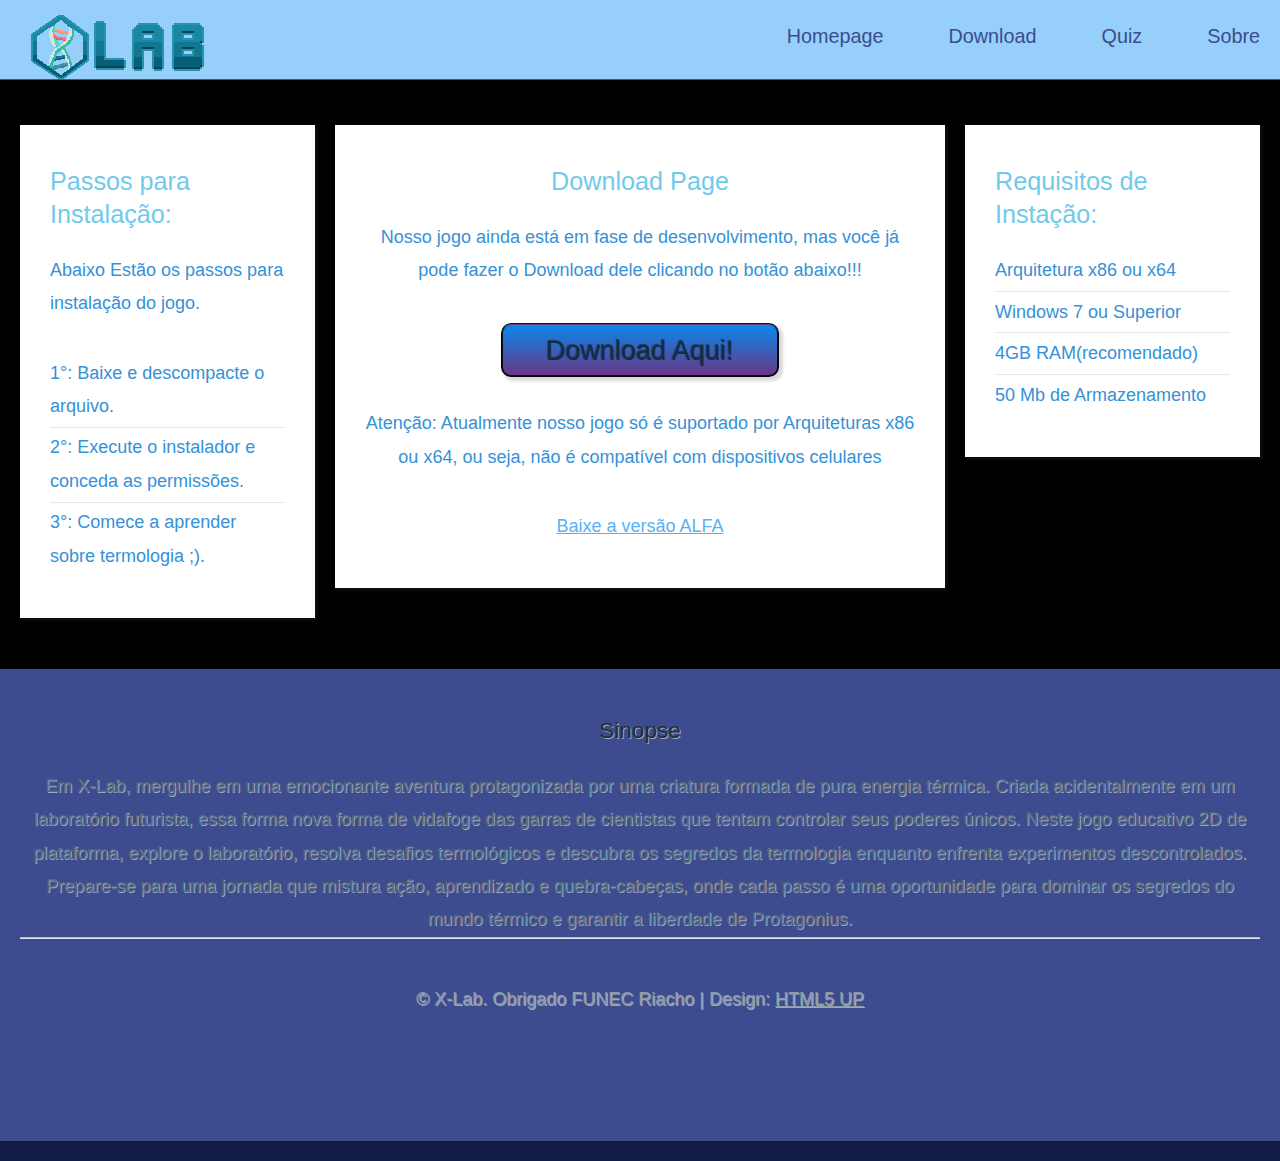
==== down.html @ de109f3b "Add files via upload" ====
<!DOCTYPE HTML>
<!--
	Halcyonic by HTML5 UP
	html5up.net | @ajlkn
	Free for personal and commercial use under the CCA 3.0 license (html5up.net/license)
-->
<html>

<head>
	<title>X-Lab - Download </title>
	<meta charset="utf-8" />
	<meta name="viewport" content="width=device-width, initial-scale=1, user-scalable=no" />
	<link rel="stylesheet" href="assets/css/main.css" />
</head>

<body class="subpage">
	<div id="page-wrapper">

		<!-- Header -->
		<section id="header">
			<div class="container">
				<div class="row">
					<div class="col-12">

						<!-- Logo -->
						<a href="" id="logo"><img src="images/1.png" alt=""></a>

						<!-- Nav -->
						<nav id="nav">
							<a href="index.html">Homepage</a>
							<a href="down.html">Download</a>
							<a href="quiz.html">Quiz</a>
							<a href="sobre.html">Sobre</a>
						</nav>

					</div>
				</div>
			</div>
		</section>

		<!-- Content -->
		<section id="content">
			<div class="container">
				<div class="row">
					<div class="col-3 col-12-medium">

						<!-- Left Sidebar -->
						<section>
							<header>
								<h2>Passos para Instalação:</h2>
							</header>
							<p>
								Abaixo Estão os passos para instalação do jogo.
							</p>
							<ul class="link-list">
								<li>1°: Baixe e descompacte o arquivo.</li>
								<li>2°: Execute o instalador e conceda as permissões.</li>
								<li>3°: Comece a aprender sobre termologia ;).</li>
							</ul>


						</section>

					</div>
					<div class="col-6 col-12-medium imp-medium">

						<!-- Main Content -->
						<section>
							<header>
								<h2>Download Page</h2>
							</header>
							<p>
								Nosso jogo ainda está em fase de desenvolvimento, mas você já pode fazer o Download dele
								clicando no botão abaixo!!!
							</p>
							<a href="https://mega.nz/file/t2sT2BZY#CAlCSqJQ_L4OxCx3RrQinqpPW2rVEWMu4_f2LUwv15w"
								class="button-large">Download Aqui!</a>
							<p style="margin-top: 30px;"><strong>Atenção: Atualmente nosso jogo só é suportado por
									Arquiteturas x86 ou x64, ou seja, não é compatível com dispositivos
									celulares</strong></p>
							<a href="https://mega.nz/file/t2sT2BZY#CAlCSqJQ_L4OxCx3RrQinqpPW2rVEWMu4_f2LUwv15w"
								class="button-alfa">Baixe a versão ALFA</a>
						</section>
						<p><strong></strong></p>

					</div>
					<div class="col-3 col-12-medium">

						<!-- Right Sidebar -->
						<section>
							<header>
								<h2>Requisitos de Instação:</h2>
							</header>
							<ul class="link-list">
								<li>Arquitetura x86 ou x64</li>
								<li>Windows 7 ou Superior</li>
								<li>4GB RAM(recomendado)</li>
								<li>50 Mb de Armazenamento</li>
							</ul>
						</section>
					</div>
				</div>
			</div>
		</section>

		<!-- Footer -->
		<section id="footer">
			<div class="container">

				<div class="col-8 col-12-medium">
					<section style="text-align: center;">
						<h2>Sinopse</h2>
						<p>
							Em X-Lab, mergulhe em uma emocionante aventura protagonizada por uma criatura formada de
							pura energia térmica. Criada acidentalmente em um laboratório futurista, essa forma nova
							forma de vidafoge das garras de cientistas que tentam controlar seus poderes únicos. Neste
							jogo educativo 2D de plataforma, explore o laboratório, resolva desafios termológicos e
							descubra os segredos da termologia enquanto enfrenta experimentos descontrolados. Prepare-se
							para uma jornada que mistura ação, aprendizado e quebra-cabeças, onde cada passo é uma
							oportunidade para dominar os segredos do mundo térmico e garantir a liberdade de
							Protagonius.
						</p>
					</section>


					<div class="col-4 col-12-medium imp-medium">

						<!-- Copyright -->
						<div id="copyright" style="text-align: center;">
							&copy; X-Lab. Obrigado FUNEC Riacho | Design: <a href="http://html5up.net">HTML5 UP</a>
						</div>

					</div>

					<!-- Scripts -->
					<script src="assets/js/jquery.min.js"></script>
					<script src="assets/js/browser.min.js"></script>
					<script src="assets/js/breakpoints.min.js"></script>
					<script src="assets/js/util.js"></script>
					<script src="assets/js/main.js"></script>

</body>

</html>
---- assets/css/main.css ----
html,
body,
div,
span,
applet,
object,
iframe,
h1,
h2,
h3,
h4,
h5,
h6,
p,
blockquote,
pre,
a,
abbr,
acronym,
address,
big,
cite,
code,
del,
dfn,
em,
img,
ins,
kbd,
q,
s,
samp,
small,
strike,
strong,
sub,
sup,
tt,
var,
b,
u,
i,
center,
dl,
dt,
dd,
ol,
ul,
li,
fieldset,
form,
label,
legend,
table,
caption,
tbody,
tfoot,
thead,
tr,
th,
td,
article,
aside,
canvas,
details,
embed,
figure,
figcaption,
footer,
header,
hgroup,
menu,
nav,
output,
ruby,
section,
summary,
time,
mark,
audio,
video {
	margin: 0;
	padding: 0;
	border: 0;
	font-size: 100%;
	font: inherit;
	vertical-align: baseline;
}


html {
	overflow-x: hidden;
	background-color: #131c46;
}




article,
aside,
details,
figcaption,
figure,
footer,
header,
hgroup,
menu,
nav,
section {
	display: block;
}

body {
	line-height: 1;
}

ol,
ul {
	list-style: none;
}

blockquote,
q {
	quotes: none;
}

blockquote:before,
blockquote:after,
q:before,
q:after {
	content: '';
	content: none;
}

table {
	border-collapse: collapse;
	border-spacing: 0;
}

body {
	-webkit-text-size-adjust: none;
}

mark {
	background-color: transparent;
	color: inherit;
}

input::-moz-focus-inner {
	border: 0;
	padding: 0;
}

input,
select,
textarea {
	-moz-appearance: none;
	-webkit-appearance: none;
	-ms-appearance: none;
	appearance: none;
}

/* Basic */

html {
	box-sizing: border-box;
}

*,
*:before,
*:after {
	box-sizing: inherit;
}

body {
	background: #3c4c8f;
	color: #3591d8;
	font-size: 13.5pt;
	font-family: Verdana, Geneva, Tahoma, sans-serif;
	line-height: 1.85em;
	font-weight: 300;
}

input,
textarea,
select {
	color: #3591d8;
	font-size: 13.5pt;
	font-family: 'Yanone Kaffeesatz';
	line-height: 1.85em;
	font-weight: 300;
}

ul,
ol,
p,
dl {
	margin: 0 0 2em 0;
}

a {
	text-decoration: underline;
}

a:hover {
	text-decoration: none;
}

section> :last-child,
section:last-child,
.last-child {
	margin-bottom: 0 !important;
}

/* Container */

.container {
	margin: 0 auto;
	max-width: 100%;
	width: 1200px;
}

@media screen and (max-width: 1680px) {

	.container {
		width: 1200px;
	}

}

@media screen and (max-width: 1280px) {

	.container {
		width: calc(100% - 40px);
	}

}

@media screen and (max-width: 980px) {

	.container {
		width: calc(100% - 50px);
	}

	#amem.row {
		width: 55%;
	}
}


@media screen and (max-width: 736px) {

	.container {
		width: calc(100% - 40px);
	}

}

/* Row */

.row {
	display: flex;
	flex-wrap: wrap;
	box-sizing: border-box;
	align-items: stretch;
}

.row>* {
	box-sizing: border-box;
}

.row.gtr-uniform>*> :last-child {
	margin-bottom: 0;
}

.row.aln-left {
	justify-content: flex-start;
}

.row.aln-center {
	justify-content: center;
}

.row.aln-right {
	justify-content: flex-end;
}

.row.aln-top {
	align-items: flex-start;
}

.row.aln-middle {
	align-items: center;
}

.row.aln-bottom {
	align-items: flex-end;
}

.row>.imp {
	order: -1;
}

.row>.col-1 {
	width: 8.33333%;
}


.row>.off-1 {
	margin-left: 8.33333%;
}

.row>.col-2 {
	width: 16.66667%;
}

.row>.off-2 {
	margin-left: 16.66667%;
}

.row>.col-3 {
	width: 25%;
}

.row>.off-3 {
	margin-left: 25%;
}

.row>.col-4 {
	width: 33.33333%;
}

.row>.off-4 {
	margin-left: 33.33333%;
}

.row>.col-5 {
	width: 41.66667%;
}

.row>.off-5 {
	margin-left: 41.66667%;
}

.row>.col-6 {
	text-align: center;
	width: 50%;
}

.row>.off-6 {
	margin-left: 50%;
}

.row>.col-7 {
	width: 58.33333%;
}

.row>.off-7 {
	margin-left: 58.33333%;
}

.row>.col-8 {
	width: 66.66667%;
}

.row>.off-8 {
	margin-left: 66.66667%;
}

.row>.col-9 {
	width: 75%;
}

.row>.off-9 {
	margin-left: 75%;
}

.row>.col-10 {
	width: 83.33333%;
}

.row>.off-10 {
	margin-left: 83.33333%;
}

.row>.col-11 {
	width: 91.66667%;
}

.row>.off-11 {
	margin-left: 91.66667%;
}

.row>.col-12 {
	width: 100%;
}

.row>.off-12 {
	margin-left: 100%;
}

.row.gtr-0 {
	margin-top: 0px;
	margin-left: 0px;
}

.row.gtr-0>* {
	padding: 0px 0 0 0px;
}

.row.gtr-0.gtr-uniform {
	margin-top: 0px;
}

.row.gtr-0.gtr-uniform>* {
	padding-top: 0px;
}

.row.gtr-25 {
	margin-top: -6.25px;
	margin-left: -6.25px;
}

.row.gtr-25>* {
	padding: 6.25px 0 0 6.25px;
}

.row.gtr-25.gtr-uniform {
	margin-top: -6.25px;
}

.row.gtr-25.gtr-uniform>* {
	padding-top: 6.25px;
}

.row.gtr-50 {
	margin-top: -12.5px;
	margin-left: -12.5px;
}

.row.gtr-50>* {
	padding: 12.5px 0 0 12.5px;
}

.row.gtr-50.gtr-uniform {
	margin-top: -12.5px;
}

.row.gtr-50.gtr-uniform>* {
	padding-top: 12.5px;
}

.row {
	margin-top: -25px;
	margin-left: -25px;
}

.row>* {
	padding: 25px 0 0 25px;
}

.row.gtr-uniform {
	margin-top: -25px;
}

.row.gtr-uniform>* {
	padding-top: 25px;
}

.row.gtr-150 {
	margin-top: -37.5px;
	margin-left: -37.5px;
}

.row.gtr-150>* {
	padding: 37.5px 0 0 37.5px;
}

.row.gtr-150.gtr-uniform {
	margin-top: -37.5px;
}

.row.gtr-150.gtr-uniform>* {
	padding-top: 37.5px;
}

.row.gtr-200 {
	margin-top: -50px;
	margin-left: -50px;
}

.row.gtr-200>* {
	padding: 50px 0 0 50px;
}

.row.gtr-200.gtr-uniform {
	margin-top: -50px;
}

.row.gtr-200.gtr-uniform>* {
	padding-top: 50px;
}

@media screen and (max-width: 1680px) {

	.row {
		display: flex;
		flex-wrap: wrap;
		box-sizing: border-box;
		align-items: stretch;
	}

	#amem.row {
		width: 200%;
	}

	.row>* {
		box-sizing: border-box;
	}


	.row.gtr-uniform>*> :last-child {
		margin-bottom: 0;
	}

	.row.aln-left {
		justify-content: flex-start;
	}

	.row.aln-center {
		justify-content: center;
	}

	.row.aln-right {
		justify-content: flex-end;
	}

	.row.aln-top {
		align-items: flex-start;
	}

	.row.aln-middle {
		align-items: center;
	}

	.row.aln-bottom {
		align-items: flex-end;
	}

	.row>.imp-xlarge {
		order: -1;
	}

	.row>.col-1-xlarge {
		width: 8.33333%;
	}

	.row>.off-1-xlarge {
		margin-left: 8.33333%;
	}

	.row>.col-2-xlarge {
		width: 16.66667%;
	}

	.row>.off-2-xlarge {
		margin-left: 16.66667%;
	}

	.row>.col-3-xlarge {
		width: 25%;
	}

	.row>.off-3-xlarge {
		margin-left: 25%;
	}

	.row>.col-4-xlarge {
		width: 33.33333%;
	}

	.row>.off-4-xlarge {
		margin-left: 33.33333%;
	}

	.row>.col-5-xlarge {
		width: 41.66667%;
	}

	.row>.off-5-xlarge {
		margin-left: 41.66667%;
	}

	.row>.col-6-xlarge {
		width: 50%;
	}

	.row>.off-6-xlarge {
		margin-left: 50%;
	}

	.row>.col-7-xlarge {
		width: 58.33333%;
	}

	.row>.off-7-xlarge {
		margin-left: 58.33333%;
	}

	.row>.col-8-xlarge {
		width: 66.66667%;
	}

	.row>.off-8-xlarge {
		margin-left: 66.66667%;
	}

	.row>.col-9-xlarge {
		width: 75%;
	}

	.row>.off-9-xlarge {
		margin-left: 75%;
	}

	.row>.col-10-xlarge {
		width: 83.33333%;
	}

	.row>.off-10-xlarge {
		margin-left: 83.33333%;
	}

	.row>.col-11-xlarge {
		width: 91.66667%;
	}

	.row>.off-11-xlarge {
		margin-left: 91.66667%;
	}

	.row>.col-12-xlarge {
		width: 100%;
	}

	.row>.off-12-xlarge {
		margin-left: 100%;
	}

	.row.gtr-0 {
		margin-top: 0px;
		margin-left: 0px;
	}

	.row.gtr-0>* {
		padding: 0px 0 0 0px;
	}

	.row.gtr-0.gtr-uniform {
		margin-top: 0px;
	}

	.row.gtr-0.gtr-uniform>* {
		padding-top: 0px;
	}

	.row.gtr-25 {
		margin-top: -6.25px;
		margin-left: -6.25px;
	}

	.row.gtr-25>* {
		padding: 6.25px 0 0 6.25px;
	}

	.row.gtr-25.gtr-uniform {
		margin-top: -6.25px;
	}

	.row.gtr-25.gtr-uniform>* {
		padding-top: 6.25px;
	}

	.row.gtr-50 {
		margin-top: -12.5px;
		margin-left: -12.5px;
	}

	.row.gtr-50>* {
		padding: 12.5px 0 0 12.5px;
	}

	.row.gtr-50.gtr-uniform {
		margin-top: -12.5px;
	}

	.row.gtr-50.gtr-uniform>* {
		padding-top: 12.5px;
	}

	.row {
		margin-top: -25px;
		margin-left: -25px;
	}

	.row>* {
		padding: 25px 0 0 25px;
	}

	.row.gtr-uniform {
		margin-top: -25px;
	}

	.row.gtr-uniform>* {
		padding-top: 25px;
	}

	.row.gtr-150 {
		margin-top: -37.5px;
		margin-left: -37.5px;
	}

	.row.gtr-150>* {
		padding: 37.5px 0 0 37.5px;
	}

	.row.gtr-150.gtr-uniform {
		margin-top: -37.5px;
	}

	.row.gtr-150.gtr-uniform>* {
		padding-top: 37.5px;
	}

	.row.gtr-200 {
		margin-top: -50px;
		margin-left: -50px;
	}

	.row.gtr-200>* {
		padding: 50px 0 0 50px;
	}

	.row.gtr-200.gtr-uniform {
		margin-top: -50px;
	}

	.row.gtr-200.gtr-uniform>* {
		padding-top: 50px;
	}

}

@media screen and (max-width: 1280px) {

	.row {
		display: flex;
		flex-wrap: wrap;
		box-sizing: border-box;
		align-items: stretch;
	}

	.row>* {
		box-sizing: border-box;
	}

	.row.gtr-uniform>*> :last-child {
		margin-bottom: 0;
	}

	.row.aln-left {
		justify-content: flex-start;
	}

	.row.aln-center {
		justify-content: center;
	}

	.row.aln-right {
		justify-content: flex-end;
	}

	.row.aln-top {
		align-items: flex-start;
	}

	.row.aln-middle {
		align-items: center;
	}

	.row.aln-bottom {
		align-items: flex-end;
	}

	.row>.imp-large {
		order: -1;
	}

	.row>.col-1-large {
		width: 8.33333%;
	}

	.row>.off-1-large {
		margin-left: 8.33333%;
	}

	.row>.col-2-large {
		width: 16.66667%;
	}

	.row>.off-2-large {
		margin-left: 16.66667%;
	}

	.row>.col-3-large {
		width: 25%;
	}

	.row>.off-3-large {
		margin-left: 25%;
	}

	.row>.col-4-large {
		width: 33.33333%;
	}

	.row>.off-4-large {
		margin-left: 33.33333%;
	}

	.row>.col-5-large {
		width: 41.66667%;
	}

	.row>.off-5-large {
		margin-left: 41.66667%;
	}

	.row>.col-6-large {
		width: 50%;
	}

	.row>.off-6-large {
		margin-left: 50%;
	}

	.row>.col-7-large {
		width: 58.33333%;
	}

	.row>.off-7-large {
		margin-left: 58.33333%;
	}

	.row>.col-8-large {
		width: 66.66667%;
	}

	.row>.off-8-large {
		margin-left: 66.66667%;
	}

	.row>.col-9-large {
		width: 75%;
	}

	.row>.off-9-large {
		margin-left: 75%;
	}

	.row>.col-10-large {
		width: 83.33333%;
	}

	.row>.off-10-large {
		margin-left: 83.33333%;
	}

	.row>.col-11-large {
		width: 91.66667%;
	}

	.row>.off-11-large {
		margin-left: 91.66667%;
	}

	.row>.col-12-large {
		width: 100%;
	}

	.row>.off-12-large {
		margin-left: 100%;
	}

	.row.gtr-0 {
		margin-top: 0px;
		margin-left: 0px;
	}

	.row.gtr-0>* {
		padding: 0px 0 0 0px;
	}

	.row.gtr-0.gtr-uniform {
		margin-top: 0px;
	}

	.row.gtr-0.gtr-uniform>* {
		padding-top: 0px;
	}

	.row.gtr-25 {
		margin-top: -5px;
		margin-left: -5px;
	}

	.row.gtr-25>* {
		padding: 5px 0 0 5px;
	}

	.row.gtr-25.gtr-uniform {
		margin-top: -5px;
	}

	.row.gtr-25.gtr-uniform>* {
		padding-top: 5px;
	}

	.row.gtr-50 {
		margin-top: -10px;
		margin-left: -10px;
	}

	.row.gtr-50>* {
		padding: 10px 0 0 10px;
	}

	.row.gtr-50.gtr-uniform {
		margin-top: -10px;
	}

	.row.gtr-50.gtr-uniform>* {
		padding-top: 10px;
	}

	.row {
		margin-top: -20px;
		margin-left: -20px;
	}

	.row>* {
		padding: 20px 0 0 20px;
	}

	.row.gtr-uniform {
		margin-top: -20px;
	}

	.row.gtr-uniform>* {
		padding-top: 20px;
	}

	.row.gtr-150 {
		margin-top: -30px;
		margin-left: -30px;
	}

	.row.gtr-150>* {
		padding: 30px 0 0 30px;
	}

	.row.gtr-150.gtr-uniform {
		margin-top: -30px;
	}

	.row.gtr-150.gtr-uniform>* {
		padding-top: 30px;
	}

	.row.gtr-200 {
		margin-top: -40px;
		margin-left: -40px;
	}

	.row.gtr-200>* {
		padding: 40px 0 0 40px;
	}

	.row.gtr-200.gtr-uniform {
		margin-top: -40px;
	}

	.row.gtr-200.gtr-uniform>* {
		padding-top: 40px;
	}

}

@media screen and (max-width: 980px) {

	.row {
		display: flex;
		flex-wrap: wrap;
		box-sizing: border-box;
		align-items: stretch;
	}

	.row>* {
		box-sizing: border-box;
	}

	.row.gtr-uniform>*> :last-child {
		margin-bottom: 0;
	}

	.row.aln-left {
		justify-content: flex-start;
	}

	.row.aln-center {
		justify-content: center;
	}

	.row.aln-right {
		justify-content: flex-end;
	}

	.row.aln-top {
		align-items: flex-start;
	}

	.row.aln-middle {
		align-items: center;
	}

	.row.aln-bottom {
		align-items: flex-end;
	}

	.row>.imp-medium {
		order: -1;
	}

	.row>.col-1-medium {
		width: 8.33333%;
	}

	.row>.off-1-medium {
		margin-left: 8.33333%;
	}

	.row>.col-2-medium {
		width: 16.66667%;
	}

	.row>.off-2-medium {
		margin-left: 16.66667%;
	}

	.row>.col-3-medium {
		width: 25%;
	}

	.row>.off-3-medium {
		margin-left: 25%;
	}

	.row>.col-4-medium {
		width: 33.33333%;
	}

	.row>.off-4-medium {
		margin-left: 33.33333%;
	}

	.row>.col-5-medium {
		width: 41.66667%;
	}

	.row>.off-5-medium {
		margin-left: 41.66667%;
	}

	.row>.col-6-medium {
		width: 50%;
	}

	.row>.off-6-medium {
		margin-left: 50%;
	}

	.row>.col-7-medium {
		width: 58.33333%;
	}

	.row>.off-7-medium {
		margin-left: 58.33333%;
	}

	.row>.col-8-medium {
		width: 66.66667%;
	}

	.row>.off-8-medium {
		margin-left: 66.66667%;
	}

	.row>.col-9-medium {
		width: 75%;
	}

	.row>.off-9-medium {
		margin-left: 75%;
	}

	.row>.col-10-medium {
		width: 83.33333%;
	}

	.row>.off-10-medium {
		margin-left: 83.33333%;
	}

	.row>.col-11-medium {
		width: 91.66667%;
	}

	.row>.off-11-medium {
		margin-left: 91.66667%;
	}

	.row>.col-12-medium {
		width: 50%;
	}

	.row>.off-12-medium {
		margin-left: 100%;
	}

	.row.gtr-0 {
		margin-top: 0px;
		margin-left: 0px;
	}

	.row.gtr-0>* {
		padding: 0px 0 0 0px;
	}

	.row.gtr-0.gtr-uniform {
		margin-top: 0px;
	}

	.row.gtr-0.gtr-uniform>* {
		padding-top: 0px;
	}

	.row.gtr-25 {
		margin-top: -6.25px;
		margin-left: -6.25px;
	}

	.row.gtr-25>* {
		padding: 6.25px 0 0 6.25px;
	}

	.row.gtr-25.gtr-uniform {
		margin-top: -6.25px;
	}

	.row.gtr-25.gtr-uniform>* {
		padding-top: 6.25px;
	}

	.row.gtr-50 {
		margin-top: -12.5px;
		margin-left: -12.5px;
	}

	.row.gtr-50>* {
		padding: 12.5px 0 0 12.5px;
	}

	.row.gtr-50.gtr-uniform {
		margin-top: -12.5px;
	}

	.row.gtr-50.gtr-uniform>* {
		padding-top: 12.5px;
	}

	.row {
		margin-top: -25px;
		margin-left: -25px;
	}

	.row>* {
		padding: 25px 0 0 25px;
	}

	.row.gtr-uniform {
		margin-top: -25px;
	}

	.row.gtr-uniform>* {
		padding-top: 25px;
	}

	.row.gtr-150 {
		margin-top: -37.5px;
		margin-left: -37.5px;
	}

	.row.gtr-150>* {
		padding: 37.5px 0 0 37.5px;
	}

	.row.gtr-150.gtr-uniform {
		margin-top: -37.5px;
	}

	.row.gtr-150.gtr-uniform>* {
		padding-top: 37.5px;
	}

	.row.gtr-200 {
		margin-top: -50px;
		margin-left: -50px;
	}

	.row.gtr-200>* {
		padding: 50px 0 0 50px;
	}

	.row.gtr-200.gtr-uniform {
		margin-top: -50px;
	}

	.row.gtr-200.gtr-uniform>* {
		padding-top: 50px;
	}

}

@media screen and (max-width: 736px) {

	.row {
		display: flex;
		flex-wrap: wrap;
		box-sizing: border-box;
		align-items: stretch;
	}

	.row>* {
		box-sizing: border-box;
	}

	.row.gtr-uniform>*> :last-child {
		margin-bottom: 0;
	}

	.row.aln-left {
		justify-content: flex-start;
	}

	.row.aln-center {
		justify-content: center;
	}

	.row.aln-right {
		justify-content: flex-end;
	}

	.row.aln-top {
		align-items: flex-start;
	}

	.row.aln-middle {
		align-items: center;
	}

	.row.aln-bottom {
		align-items: flex-end;
	}

	.row>.imp-small {
		order: -1;
	}

	.row>.col-1-small {
		width: 8.33333%;
	}

	.row>.off-1-small {
		margin-left: 8.33333%;
	}

	.row>.col-2-small {
		width: 16.66667%;
	}

	.row>.off-2-small {
		margin-left: 16.66667%;
	}

	.row>.col-3-small {
		width: 25%;
	}

	.row>.off-3-small {
		margin-left: 25%;
	}

	.row>.col-4-small {
		width: 33.33333%;
	}

	.row>.off-4-small {
		margin-left: 33.33333%;
	}

	.row>.col-5-small {
		width: 41.66667%;
	}

	.row>.off-5-small {
		margin-left: 41.66667%;
	}

	.row>.col-6-small {
		width: 50%;
	}

	.row>.off-6-small {
		margin-left: 50%;
	}

	.row>.col-7-small {
		width: 58.33333%;
	}

	.row>.off-7-small {
		margin-left: 58.33333%;
	}

	.row>.col-8-small {
		width: 66.66667%;
	}

	.row>.off-8-small {
		margin-left: 66.66667%;
	}

	.row>.col-9-small {
		width: 75%;
	}

	.row>.off-9-small {
		margin-left: 75%;
	}

	.row>.col-10-small {
		width: 83.33333%;
	}

	.row>.off-10-small {
		margin-left: 83.33333%;
	}

	.row>.col-11-small {
		width: 91.66667%;
	}

	.row>.off-11-small {
		margin-left: 91.66667%;
	}

	.row>.col-12-small {
		width: 100%;
	}

	.row>.off-12-small {
		margin-left: 100%;
	}

	.row.gtr-0 {
		margin-top: 0px;
		margin-left: 0px;
	}

	.row.gtr-0>* {
		padding: 0px 0 0 0px;
	}

	.row.gtr-0.gtr-uniform {
		margin-top: 0px;
	}

	.row.gtr-0.gtr-uniform>* {
		padding-top: 0px;
	}

	.row.gtr-25 {
		margin-top: -5px;
		margin-left: -5px;
	}

	.row.gtr-25>* {
		padding: 5px 0 0 5px;
	}

	.row.gtr-25.gtr-uniform {
		margin-top: -5px;
	}

	.row.gtr-25.gtr-uniform>* {
		padding-top: 5px;
	}

	.row.gtr-50 {
		margin-top: -10px;
		margin-left: -10px;
	}

	.row.gtr-50>* {
		padding: 10px 0 0 10px;
	}

	.row.gtr-50.gtr-uniform {
		margin-top: -10px;
	}

	.row.gtr-50.gtr-uniform>* {
		padding-top: 10px;
	}

	.row {
		margin-top: -20px;
		margin-left: -20px;
	}

	.row>* {
		padding: 20px 0 0 20px;
	}

	.row.gtr-uniform {
		margin-top: -20px;
	}

	.row.gtr-uniform>* {
		padding-top: 20px;
	}

	.row.gtr-150 {
		margin-top: -30px;
		margin-left: -30px;
	}

	.row.gtr-150>* {
		padding: 30px 0 0 30px;
	}

	.row.gtr-150.gtr-uniform {
		margin-top: -30px;
	}

	.row.gtr-150.gtr-uniform>* {
		padding-top: 30px;
	}

	.row.gtr-200 {
		margin-top: -40px;
		margin-left: -40px;
	}

	.row.gtr-200>* {
		padding: 40px 0 0 40px;
	}

	.row.gtr-200.gtr-uniform {
		margin-top: -40px;
	}

	.row.gtr-200.gtr-uniform>* {
		padding-top: 40px;
	}

}

/* Multi-use */

.link-list li {
	padding: 0.2em 0 0.2em 0;
}

.link-list li:first-child {
	padding-top: 0 !important;
	border-top: 0 !important;
}

.link-list li:last-child {
	padding-bottom: 0 !important;
	border-bottom: 0 !important;
}

.quote-list li {
	padding: 1em 0 1em 0;
	overflow: hidden;
}

.quote-list li:first-child {
	padding-top: 0 !important;
	border-top: 0 !important;
}

.quote-list li:last-child {
	padding-bottom: 0 !important;
	border-bottom: 0 !important;
}

.quote-list li img {
	float: left;
}

.quote-list li p {
	margin: 0 0 0 90px;
	font-size: 1.2em;
	font-style: italic;
}

.quote-list li span {
	display: block;
	margin-left: 90px;
	font-size: 0.9em;
	font-weight: 400;
}

.check-list li {
	padding: 0.7em 0 0.7em 45px;
	font-size: 1em;
	background: url("images/icon-checkmark.png") 0px 1.05em no-repeat;
}

.check-list li:first-child {
	padding-top: 0 !important;
	border-top: 0 !important;
	background-position: 0 0.3em;
}

.check-list li:last-child {
	padding-bottom: 0 !important;
	border-bottom: 0 !important;
}

.feature-image {
	display: block;
	margin: 0 0 2em 0;
	outline: 0;
}

.feature-image img {
	display: block;
	width: 100%;
}

.bordered-feature-image {
	display: inline-block;
	background: rgba(70, 65, 65, 0.5) url("images/bg04.png");
	padding: 10px;
	box-shadow: 3px 3px 3px 1px rgba(0, 0, 0, 0.15);
	margin: 0 0 1.5em 0;
	outline: 0;
}

.bordered-feature-image img {
	display: block;
	width: 100%;
}

.button-large {
	background-image: -moz-linear-gradient(top, #078aef, #6c3483);
	background-image: -webkit-linear-gradient(top, #078aef, #6c3483);
	background-image: -ms-linear-gradient(top, #078aef, #6c3483);
	background-image: linear-gradient(top, #078aef, #6c3483);
	display: inline-block;
	background-color: #4a235a;
	color: #fff;
	text-decoration: none;
	font-size: 1.75em;
	height: 2em;
	line-height: 2.125em;
	font-weight: 300;
	padding: 0 45px;
	outline: 0;
	border-radius: 10px;
	box-shadow: inset 0px 0px 0px 1px rgba(0, 0, 0, 0.75), inset 0px 2px 0px 0px rgba(192, 108, 235, 0.5), inset 0px 0px 0px 2px rgba(0, 0, 0, 0.85), 3px 3px 3px 1px rgba(0, 0, 0, 0.15);
	text-shadow: -1px -1px 1px rgba(0, 0, 0, 0.5);
}

.button-large:hover {
	background-image: -moz-linear-gradient(top, #078aef, #078aef);
	background-image: -webkit-linear-gradient(top, #078aef, #078aef);
	background-image: -ms-linear-gradient(top, #078aef, #078aef);
	background-image: linear-gradient(top, #078aef, #078aef);
	background-color: #078aef;
	box-shadow: inset 0px 0px 0px 1px rgba(0, 0, 0, 0.75), inset 0px 2px 0px 0px rgba(192, 108, 235, 0.5), inset 0px 0px 0px 2px rgba(139, 69, 180, 0.85), 3px 3px 3px 1px rgba(0, 0, 0, 0.15);
}

.button-large:active {
	background-image: -moz-linear-gradient(top, #078aef, #6c3483);
	background-image: -webkit-linear-gradient(top, #078aef, #6c3483);
	background-image: -ms-linear-gradient(top, #078aef, #6c3483);
	background-image: linear-gradient(top, #078aef, #6c3483);
	background-color: #078aef;
	box-shadow: inset 0px 0px 0px 1px rgba(0, 0, 0, 0.75), inset 0px 2px 0px 0px rgba(192, 108, 235, 0.5), inset 0px 0px 0px 2px rgba(139, 69, 180, 0.85), 3px 3px 3px 1px rgba(0, 0, 0, 0.15);
}

.button-alfa {
	color: #58b1f5 !important;
}

.button-alfa:hover {
	color: #132c9b !important;
}


/* Header */

#header {
	position: relative;
	background: #96cffa;

	box-shadow: inset 0px -1px 0px 0px #51575a;
	text-shadow: -1px -1px 1px rgba(0, );
}

#header>.container {
	position: relative;
	min-height: 100px;
}

#header img {
	position: absolute;
	left: 10px;
	bottom: 35px;
	top: 35px;
	font-size: 2.75em;
}

#header h1 a {
	color: #000000;
	text-decoration: none;
}

#header nav {
	position: absolute;
	right: 0;
	bottom: 35px;
	font-weight: 200;
}

#header nav a {
	color: #3c4c8f;
	text-decoration: none;
	font-size: 1.4em;
	margin-left: 60px;
	outline: 0;
}

#header nav a:hover {
	color: #2f2e30;
}

.subpage #header>.container {
	height: 100px;
}

/* Banner */

#banner {
	border-top: #000000 solid 1px;
	padding: 35px 0 35px 0;
	color: #fff;
	background-color: #131c46;
}

#banner .bordered-feature-image {
	margin-bottom: 0;
}

#banner p {
	font-size: 2em;
	font-weight: 200;
	line-height: 1.25em;
	padding-right: 1em;
	margin: 0 0 1em 0;
}

/* Features */

#features {
	background: #000000;
	padding: 45px 0;
	color: #423232;
}

#features h2 {
	font-size: 1.25em;
	color: #fff;
	margin: 0 0 0.25em 0;
}

#features a {
	color: #000000;
}

#features strong {
	color: #fdfdfd;
}

/* Novo estilo para alinhar imagem e informações lado a lado */
.feature-section {
	display: flex;
	align-items: center;
	margin-bottom: 30px;
	padding-bottom: 20px;
	border-bottom: 1px solid #423232;
	/* Linha separadora opcional */
}

.feature-section img {
	max-width: 150px;
	/* Tamanho da imagem */
	border-radius: 50%;
	/* Imagem arredondada */
	margin-right: 20px;
	/* Espaço entre imagem e texto */
}

.feature-section div {
	flex: 1;
}

.feature-section h2 {
	margin: 0;
	font-size: 1.5em;
	color: #fff;
	/* Mantém o estilo de cor */
}

.feature-section p {
	margin: 5px 0;
	font-size: 1em;
	color: #fdfdfd;
}


/* Content */

#content {
	background: #000000;

	padding: 45px 0 45px 0;
}

#content section {
	background: #fff;
	padding: 40px 30px 45px 30px;
	box-shadow: 2px 2px 2px 1px rgba(128, 128, 128, 0.1);
	margin: 0 0 25px 0;
}

#content h2 {
	font-size: 1.8em;
	color: #70caeb;
	margin: 0 0 0.25em 0;
}

#content h3 {
	color: #000000;
	font-size: 1.25em;
}

#content a {
	color: #132f3b;
}

#content header {
	margin: 0 0 2em 0;
}

#content .quote-list li {
	border-bottom: solid 1px #e2e6e8;
}

#content .link-list li {
	border-bottom: solid 1px #e2e6e8;
}

#content .check-list li {
	border-bottom: solid 1px #e2e6e8;
}

/* Footer */

#footer {
	padding: 45px 0 45px 0;
	text-shadow: 1px 1px 1px white;
	color: #546b76;
	text-shadow: 1px 1px 0px rgba(255, 255, 255, 0.5);
}

#footer h2 {
	font-size: 1.25em;
	color: #212f35;
	margin: 0 0 1em 0;
}

#footer a {
	color: #546b76;
}

#footer .quote-list li {
	border-top: solid 1px #e0e4e6;
	border-bottom: solid 1px #b5bec3;
}

#footer .link-list li {
	border-top: solid 1px #e0e4e6;
	border-bottom: solid 1px #b5bec3;
}

#footer .check-list li {
	border-top: solid 1px #e0e4e6;
	border-bottom: solid 1px #b5bec3;
}

/* Copyright */

#copyright {
	border-top: solid 1px #b5bec3;
	box-shadow: inset 0px 1px 0px 0px #e0e4e7;
	text-align: center;
	padding: 45px 0 80px 0;
	color: #8d9ca3;
	text-shadow: 1px 1px 0px rgba(255, 255, 255, 0.5);
}

#copyright a {
	color: #8d9ca3;
}

/* Large */

@media screen and (max-width: 1280px) {

	/* Multi-use */

	.check-list li {
		font-size: 1em;
		line-height: 2em;
	}

	.quote-list li {
		padding: 1em 0 1em 0;
	}

	.quote-list li img {
		width: 60px;
	}

	.quote-list li p {
		margin: 0 0 0 80px;
		font-size: 1em;
		font-style: italic;
		line-height: 1.8em;
	}

	.quote-list li span {
		display: block;
		margin-left: 80px;
		font-size: 0.8em;
		font-weight: 400;
		line-height: 1.8em;
	}

	.feature-image {
		margin: 0 0 1em 0;
	}

	.button-large {
		font-size: 1.5em;
	}

	/* Banner */

	#banner p {
		font-size: 1.75em;
	}

	/* Header */

	#header h1 {
		font-size: 2.25em;
	}

	#header nav a {
		font-size: 1.1em;
	}

	/* Content */

	#content h2 {
		font-size: 1.4em;
	}

	#content h3 {
		font-size: 1.1em;
	}

	#content header {
		margin: 0 0 1.25em 0;
	}

}

/* Medium */

#navPanel,
#titleBar {
	display: none;
}

@media screen and (max-width: 980px) {

	/* Basic */

	html,
	body {
		overflow-x: hidden;
	}

	/* Header */

	#header {
		text-align: center;
	}

	#header>.container:first-child {
		display: none;
	}

	/* Content */

	#content {
		padding: 25px 0;
	}

	/* Nav */

	#page-wrapper {
		-moz-backface-visibility: hidden;
		-webkit-backface-visibility: hidden;
		-ms-backface-visibility: hidden;
		backface-visibility: hidden;
		-moz-transition: -moz-transform 0.5s ease;
		-webkit-transition: -webkit-transform 0.5s ease;
		-ms-transition: -ms-transform 0.5s ease;
		transition: transform 0.5s ease;
		padding-bottom: 1px;
		padding-top: 44px;
	}

	#titleBar {
		-moz-backface-visibility: hidden;
		-webkit-backface-visibility: hidden;
		-ms-backface-visibility: hidden;
		backface-visibility: hidden;
		-moz-transition: -moz-transform 0.5s ease;
		-webkit-transition: -webkit-transform 0.5s ease;
		-ms-transition: -ms-transform 0.5s ease;
		transition: transform 0.5s ease;
		display: block;
		height: 44px;
		left: 0;
		position: fixed;
		top: 0;
		width: 100%;
		z-index: 10001;
		color: #fff;
		background: #078aef;
		box-shadow: inset 0px -20px 70px 0px rgba(200, 220, 245, 0.1), inset 0px -1px 0px 0px rgba(255, 255, 255, 0.1), 0px 1px 7px 0px rgba(0, 0, 0, 0.6);
		text-shadow: -1px -1px 1px rgba(0, 0, 0, 0.75);
	}

	#titleBar .title {
		display: block;
		text-align: center;
		font-size: 1.2em;
		font-weight: 400;
		line-height: 48px;
	}

	#titleBar .toggle {
		position: absolute;
		left: 0;
		top: 0;
		width: 80px;
		height: 60px;
	}

	#titleBar .toggle:after {
		content: '';
		display: block;
		position: absolute;
		top: 6px;
		left: 6px;
		color: #fff;
		background: rgba(255, 255, 255, 0.025);
		box-shadow: inset 0px 1px 0px 0px rgba(255, 255, 255, 0.1), inset 0px 0px 0px 1px rgba(255, 255, 255, 0.05), inset 0px -8px 10px 0px rgba(0, 0, 0, 0.15), 0px 1px 2px 0px rgba(0, 0, 0, 0.25);
		text-shadow: -1px -1px 1px black;
		width: 49px;
		height: 31px;
		border-radius: 8px;
	}

	#titleBar .toggle:before {
		content: '';
		position: absolute;
		width: 20px;
		height: 30px;
		background: url("images/mobileUI-site-nav-opener-bg.svg");
		top: 15px;
		left: 20px;
		z-index: 1;
		opacity: 0.25;
	}

	#titleBar .toggle:active:after {
		background: rgba(255, 255, 255, 0.05);
	}

	#navPanel {
		-moz-backface-visibility: hidden;
		-webkit-backface-visibility: hidden;
		-ms-backface-visibility: hidden;
		backface-visibility: hidden;
		-moz-transform: translateX(-275px);
		-webkit-transform: translateX(-275px);
		-ms-transform: translateX(-275px);
		transform: translateX(-275px);
		-moz-transition: -moz-transform 0.5s ease;
		-webkit-transition: -webkit-transform 0.5s ease;
		-ms-transition: -ms-transform 0.5s ease;
		transition: transform 0.5s ease;
		display: block;
		height: 100%;
		left: 0;
		overflow-y: auto;
		position: fixed;
		top: 0;
		width: 275px;
		z-index: 10002;
		background: #078aef;
		box-shadow: inset -1px 0px 0px 0px rgba(255, 255, 255, 0.25), inset -2px 0px 25px 0px rgba(0, 0, 0, 0.5);
		text-shadow: -1px -1px 1px black;
	}

	#navPanel .link {
		display: block;
		color: #fff;
		text-decoration: none;
		font-size: 1.25em;
		line-height: 2em;
		padding: 0.625em 1.5em 0.325em 1.5em;
		border-top: solid 1px #373d40;
		border-bottom: solid 1px rgba(0, 0, 0, 0.4);
	}

	#navPanel .link:first-child {
		border-top: 0;
	}

	#navPanel .link:last-child {
		border-bottom: 0;
	}

	body.navPanel-visible #page-wrapper {
		-moz-transform: translateX(275px);
		-webkit-transform: translateX(275px);
		-ms-transform: translateX(275px);
		transform: translateX(275px);
	}

	body.navPanel-visible #titleBar {
		-moz-transform: translateX(275px);
		-webkit-transform: translateX(275px);
		-ms-transform: translateX(275px);
		transform: translateX(275px);
	}

	body.navPanel-visible #navPanel {
		-moz-transform: translateX(0);
		-webkit-transform: translateX(0);
		-ms-transform: translateX(0);
		transform: translateX(0);
	}

}

/* Small */

@media screen and (max-width: 736px) {

	/* Basic */

	body,
	input,
	textarea,
	select {
		font-size: 13pt;
		line-height: 1.4em;
	}

	/* Multi-use */

	.link-list li {
		padding: 0.75em 0 0.75em 0;
	}

	.quote-list li p {
		margin-bottom: 0.5em;
	}

	.check-list li {
		font-size: 1em;
	}

	.button-large {
		width: 100%;
	}

	/* Banner */

	#banner p {
		font-size: 1.25em;
		font-weight: 200;
		line-height: 1.25em;
		margin: 0 0 1em 0;
	}

	/* Content */

	#content section {
		padding: 30px 20px;
	}

	#content h2 {
		font-size: 1.25em;
	}

	#content h3 {
		font-size: 1em;
	}

	#content header {
		margin: 0 0 1.25em 0;
	}

	/* Footer */

	#footer .link-list {
		margin: 0 0 10px 0 !important;
	}

	/* Copyright */

	#copyright {
		padding: 20px 30px;
	}

}




.divis {
	display: flex;
}

.container img {
	top: 30px;
}

.container nav {
	top: 40px;
}



/* Animação de opacidade (sei lá cm fala) */
.fade-in {
	opacity: 0;
	animation: fadeIn 2s forwards;
}

@keyframes fadeIn {
	to {
		opacity: 1;
	}
}

/*animação mouse sobre os botões */
.button-large {
	transition: transform 0.3s ease, background-color 0.3s ease;
}

.button-large:hover {
	transform: scale(1.1);
	background-color: #3591d8;
}

/*animação de deslizar imagens da esquerda */
.slide-in-left {
	transform: translateX(-100px);
	opacity: 0;
	animation: slideInLeft 1s forwards;
}

@keyframes slideInLeft {
	to {
		transform: translateX(0);
		opacity: 1;
	}
}

/* Area do quiz */
/* Estilo para alinhar perguntas e respostas */
.question {
	text-align: left;
	margin-bottom: 20px;
}

.question p {
	font-weight: bold;
	margin-bottom: 10px;
}

.question label {
	font-weight: normal;
	display: block;
	margin-bottom: 5px;
	cursor: pointer;
}

/* animação ao passar o mouse sobre as alternativas */
.question label:hover {
	background-color: #f0f0f0;
	/* Cor de destaque ao passar o mouse */
}

/* Exibe a caixa de seleção */
input[type="radio"] {
	margin-right: 10px;
}

/* Botão de resultado */
button {
	background-color: #078aef;
	color: white;
	border: none;
	padding: 10px 20px;
	font-size: 16px;
	border-radius: 5px;
	cursor: pointer;
	transition: transform 0.3s ease, background-color 0.3s ease;
}

button:hover {
	background-color: #3591d8;
	transform: scale(1.1);
}
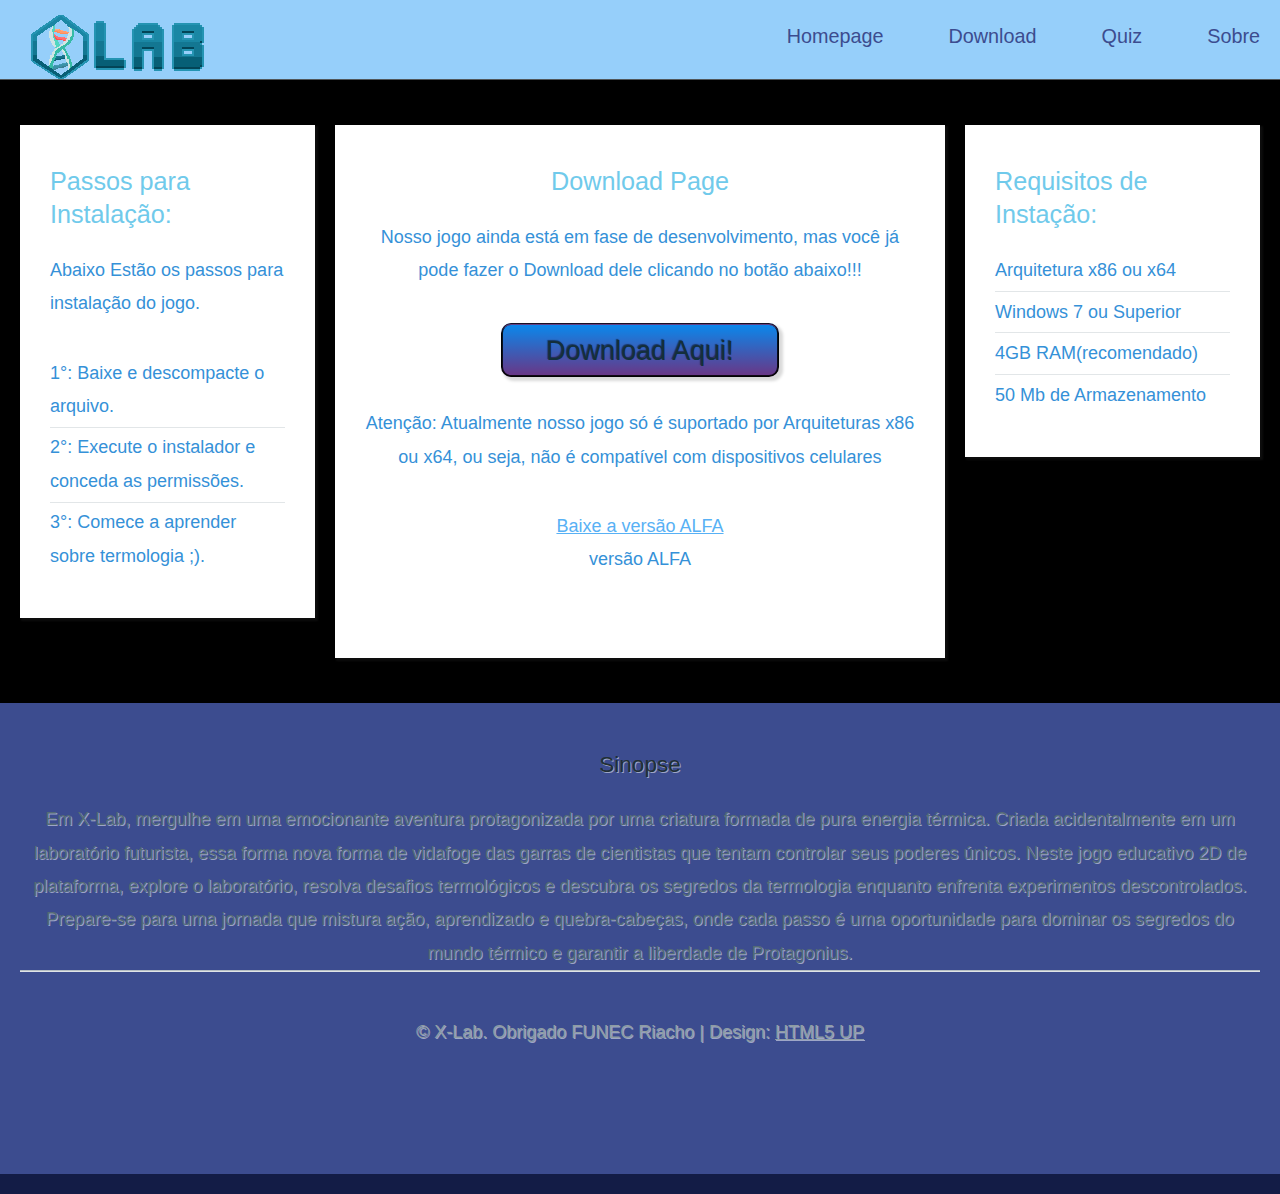
==== commit a9b84312: "Add files via upload" ====
--- a/down.html
+++ b/down.html
@@ -49,7 +49,7 @@
 							<header>
 								<h2>Passos para Instalação:</h2>
 							</header>
-							<p>
+							<p style="color: #3591d8;">
 								Abaixo Estão os passos para instalação do jogo.
 							</p>
 							<ul class="link-list">
@@ -69,19 +69,28 @@
 							<header>
 								<h2>Download Page</h2>
 							</header>
-							<p>
+							<p style="color: #3591d8;">
 								Nosso jogo ainda está em fase de desenvolvimento, mas você já pode fazer o Download dele
 								clicando no botão abaixo!!!
 							</p>
 							<a href="https://mega.nz/file/t2sT2BZY#CAlCSqJQ_L4OxCx3RrQinqpPW2rVEWMu4_f2LUwv15w"
 								class="button-large">Download Aqui!</a>
-							<p style="margin-top: 30px;"><strong>Atenção: Atualmente nosso jogo só é suportado por
+							<p style="margin-top: 30px;"><strong style="color: #3591d8;">Atenção: Atualmente nosso jogo só é suportado por
 									Arquiteturas x86 ou x64, ou seja, não é compatível com dispositivos
 									celulares</strong></p>
-							<a href="https://mega.nz/file/t2sT2BZY#CAlCSqJQ_L4OxCx3RrQinqpPW2rVEWMu4_f2LUwv15w"
+							<a href="https://mega.nz/file/t2sT2BZY#CAlCSqJQ_L4OxCx3RrQinqpPW2rVEWMu4_f2LUwv15w" style="color: #3c4c8f;"
 								class="button-alfa">Baixe a versão ALFA</a>
+								<p class="sobre_alfa" id="abrirJanela" style="cursor: pointer;">versão ALFA</p>
+
+						<!-- Janela -->
+						 <div id="janela" class="janela" style="display: none;">
+							<div class="jan-content">
+								<p>O X-Lab (ALFA) foi minuciosamente construído através da Engine Game Maker, reconhecida por sua eficácia na criação de jogos. A opção pela linguagem de programação exclusiva da plataforma, GML (GameMaker Language), proporcionou flexibilidade e controle preciso sobre as mecânicas do jogo.</p>
+							</div>
+						</div>
 						</section>
-						<p><strong></strong></p>
+						
+
 
 					</div>
 					<div class="col-3 col-12-medium">
@@ -138,6 +147,7 @@
 					<script src="assets/js/breakpoints.min.js"></script>
 					<script src="assets/js/util.js"></script>
 					<script src="assets/js/main.js"></script>
+					<script src="assets/js/janela_alfa.js"></script>
 
 </body>
 
